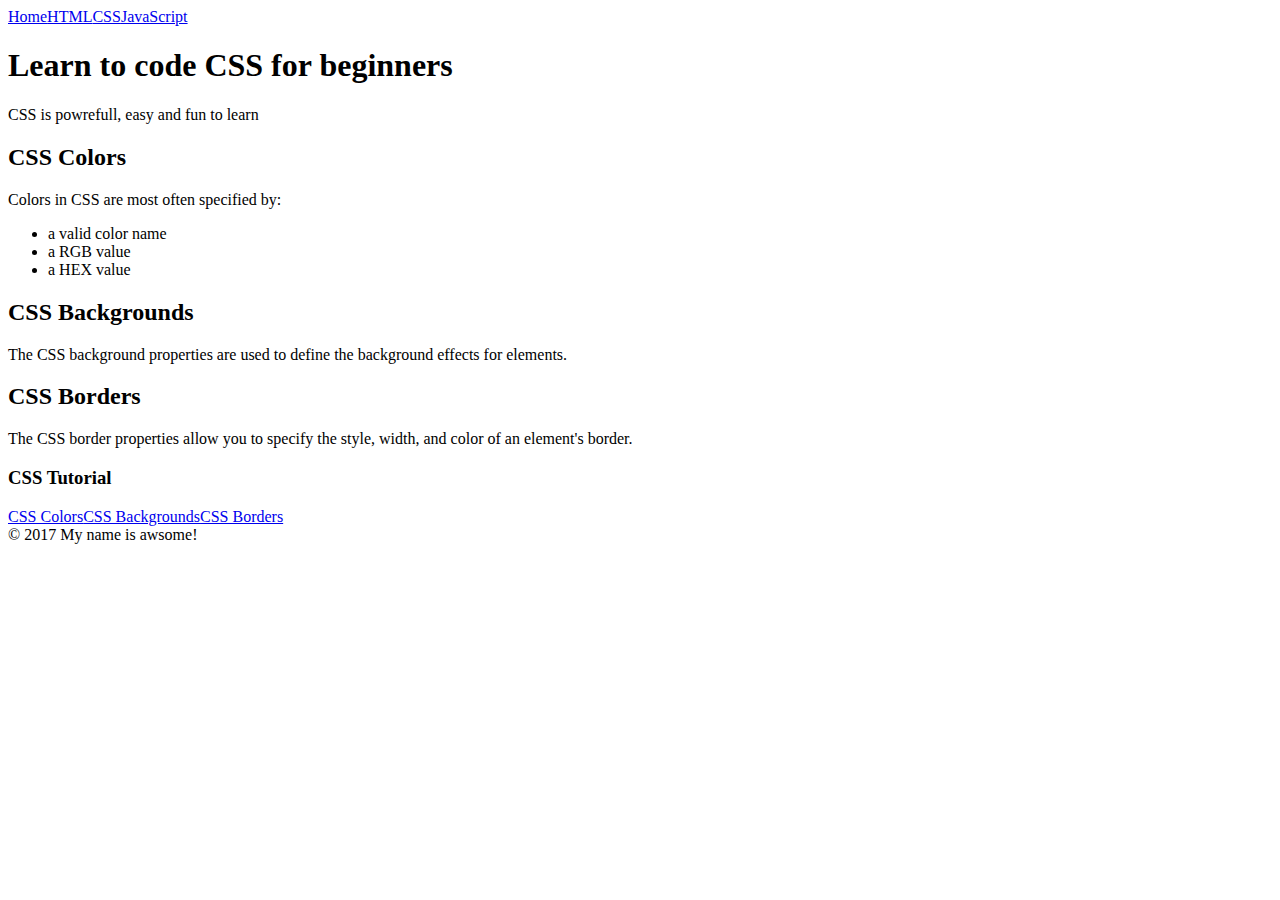
==== css/index.html @ 9bd9e8b0 "Update 2018-07-25T19:28:01.384Z" ====
<!DOCTYPE html><html><head><title>Learn to code CSS for beginners</title><meta name="description" content="CSS is powrefull, easy and fun to learn"><link rel="stylesheet" href="${baseUrl}/style.css"></head><body><header><a href="${baseUrl}${navigation.link}">Home</a><a href="${baseUrl}${navigation.link}">HTML</a><a class="current" href="${baseUrl}${navigation.link}">CSS</a><a href="${baseUrl}${navigation.link}">JavaScript</a></header><article><h1>Learn to code CSS for beginners</h1><p>CSS is powrefull, easy and fun to learn</p><h2>CSS Colors</h2><p>Colors in CSS are most often specified by:</p><ul><li>a valid color name</li><li>a RGB value</li><li>a HEX value</li></ul><h2>CSS Backgrounds</h2><p>The CSS background properties are used to define the background effects for elements.</p><h2>CSS Borders</h2><p>The CSS border properties allow you to specify the style, width, and color of an element's border.</p></article><nav><h3>CSS Tutorial</h3><a href="${baseUrl}${navigation.link}">CSS Colors</a><a href="${baseUrl}${navigation.link}">CSS Backgrounds</a><a href="${baseUrl}${navigation.link}">CSS Borders</a></nav><footer>&copy; 2017 My name is awsome! </footer></body></html>
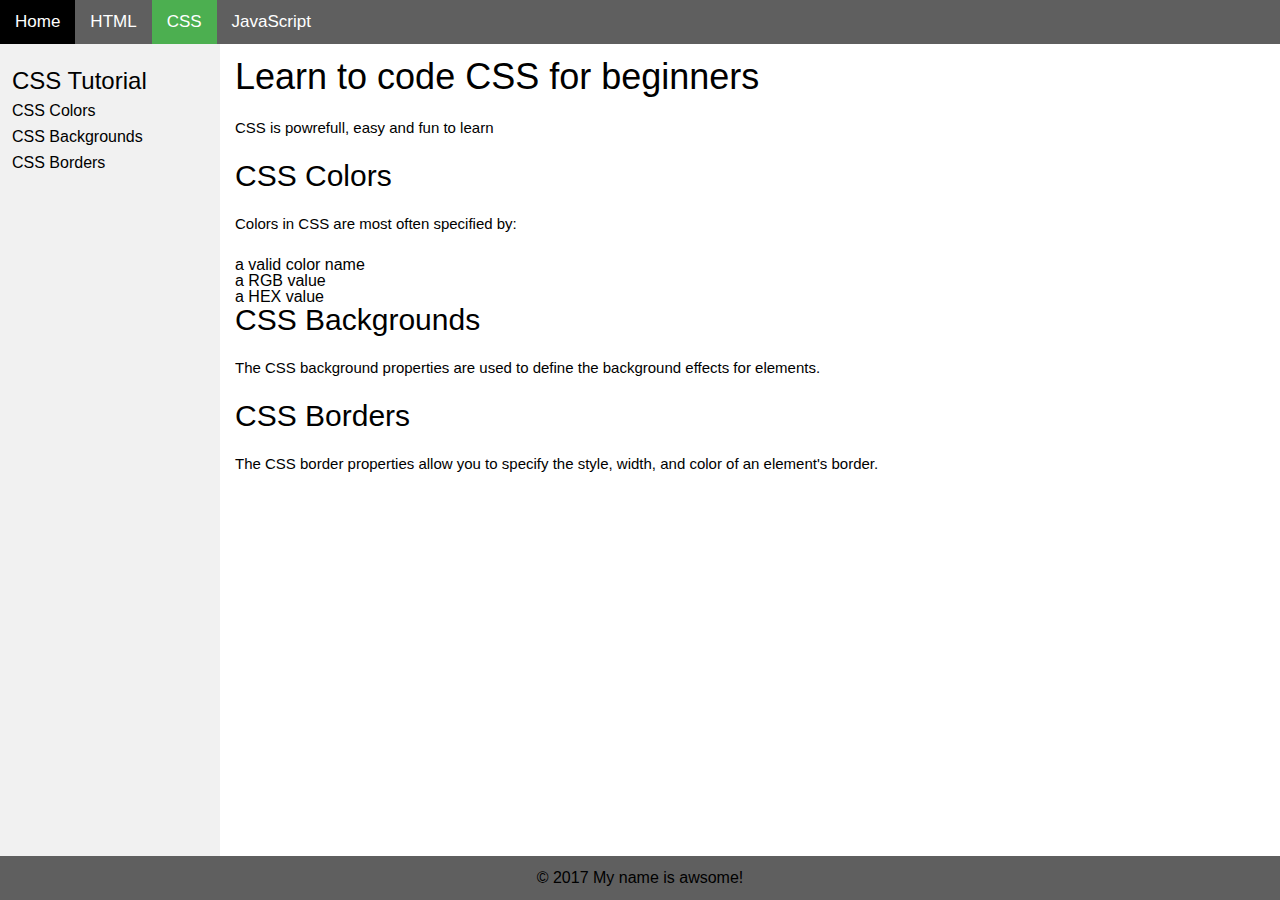
==== commit cb5260d9: "Update 2018-07-26T19:21:21.156Z" ====
--- a/css/index.html
+++ b/css/index.html
@@ -1 +1 @@
-<!DOCTYPE html><html><head><title>Learn to code CSS for beginners</title><meta name="description" content="CSS is powrefull, easy and fun to learn"><link rel="stylesheet" href="${baseUrl}/style.css"></head><body><header><a href="${baseUrl}${navigation.link}">Home</a><a href="${baseUrl}${navigation.link}">HTML</a><a class="current" href="${baseUrl}${navigation.link}">CSS</a><a href="${baseUrl}${navigation.link}">JavaScript</a></header><article><h1>Learn to code CSS for beginners</h1><p>CSS is powrefull, easy and fun to learn</p><h2>CSS Colors</h2><p>Colors in CSS are most often specified by:</p><ul><li>a valid color name</li><li>a RGB value</li><li>a HEX value</li></ul><h2>CSS Backgrounds</h2><p>The CSS background properties are used to define the background effects for elements.</p><h2>CSS Borders</h2><p>The CSS border properties allow you to specify the style, width, and color of an element's border.</p></article><nav><h3>CSS Tutorial</h3><a href="${baseUrl}${navigation.link}">CSS Colors</a><a href="${baseUrl}${navigation.link}">CSS Backgrounds</a><a href="${baseUrl}${navigation.link}">CSS Borders</a></nav><footer>&copy; 2017 My name is awsome! </footer></body></html>+<!DOCTYPE html><html><head><title>Learn to code CSS for beginners</title><meta name="description" content="CSS is powrefull, easy and fun to learn"><link rel="stylesheet" href="/style.css"></head><body><header><a href="/">Home</a><a href="/html">HTML</a><a class="current" href="/css">CSS</a><a href="/javascript">JavaScript</a></header><article><h1>Learn to code CSS for beginners</h1><p>CSS is powrefull, easy and fun to learn</p><h2>CSS Colors</h2><p>Colors in CSS are most often specified by:</p><ul><li>a valid color name</li><li>a RGB value</li><li>a HEX value</li></ul><h2>CSS Backgrounds</h2><p>The CSS background properties are used to define the background effects for elements.</p><h2>CSS Borders</h2><p>The CSS border properties allow you to specify the style, width, and color of an element's border.</p></article><nav><h3>CSS Tutorial</h3><a href="/css/colors">CSS Colors</a><a href="/css/backgrounds">CSS Backgrounds</a><a href="/css/borders">CSS Borders</a></nav><footer>&copy; 2017 My name is awsome! </footer></body></html>--- a/style.css
+++ b/style.css
@@ -0,0 +1,3 @@
+html,body,div,span,applet,object,iframe,h1,h2,h3,h4,h5,h6,p,blockquote,pre,a,abbr,acronym,address,big,cite,code,del,dfn,em,img,ins,kbd,q,s,samp,small,strike,strong,sub,sup,tt,var,b,u,i,center,dl,dt,dd,ol,ul,li,fieldset,form,label,legend,table,caption,tbody,tfoot,thead,tr,th,td,article,aside,canvas,details,embed,figure,figcaption,footer,header,hgroup,menu,nav,output,ruby,section,summary,time,mark,audio,video{margin:0;padding:0;border:0;font-size:100%;font:inherit;vertical-align:baseline}article,aside,details,figcaption,figure,footer,header,hgroup,menu,nav,section{display:block}body{line-height:1}ol,ul{list-style:none}blockquote,q{quotes:none}blockquote:before,blockquote:after,q:before,q:after{content:'';content:none}table{border-collapse:collapse;border-spacing:0}:root{--color-scorpion: #5f5f5f;--color-white: #fff;--color-fruit-salad: #4caf50;--color-black: #000;--color-seashell: #f1f1f1;--color-silver: #ccc}html,body{height:100%}*{-webkit-box-sizing:border-box;box-sizing:border-box}body{display:grid;grid-template-columns:220px 1fr;grid-template-rows:44px 1fr 44px;font-family:arial, helvetica, sans-serif}header{grid-column:1/3;grid-row:1/2}nav{grid-column:1/2;grid-row:2/3}article{grid-column:2/3;grid-row:2/3}footer{grid-column:1/3;grid-row:3/4}header,footer{background-color:var(--color-scorpion)}nav{background-color:var(--color-seashell)}header a{color:var(--color-white);text-decoration:none;padding:0 15px;line-height:44px;font-size:17px;display:inline-block}header a.current{background-color:var(--color-fruit-salad)}header a:hover{background-color:var(--color-black)}nav{padding-top:20px}nav h3,nav a{padding:5px 12px}nav a{color:var(--color-black);text-decoration:none;display:inline-block;width:100%;padding:5px 12px}nav a:hover{background-color:var(--color-scorpion);color:var(--color-white)}footer{display:-webkit-box;display:-ms-flexbox;display:flex;-webkit-box-pack:center;-ms-flex-pack:center;justify-content:center;-webkit-box-align:center;-ms-flex-align:center;align-items:center}article{padding:15px}article p{margin:15px 0;font-size:15px;line-height:36px}h1,h2,h3,h4,h5,h6{margin:15px p}h1{font-size:36px}h2{font-size:30px}h3{font-size:24px}h4{font-size:20px}h5{font-size:18px}h6{font-size:16px}
+
+/*# sourceMappingURL=style.css.map */
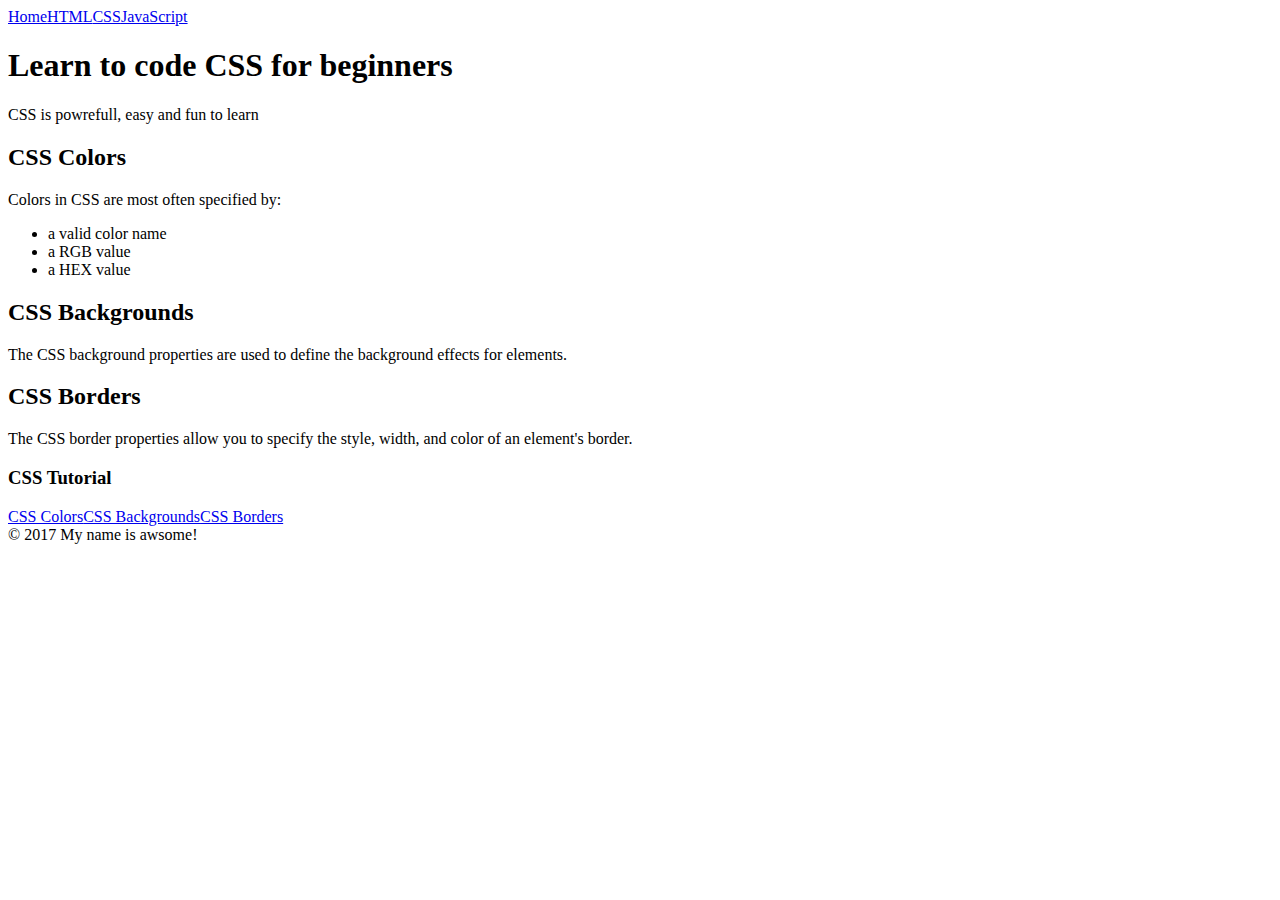
==== commit 3908814f: "Update 2018-07-29T22:16:23.576Z" ====
--- a/css/index.html
+++ b/css/index.html
@@ -1 +1 @@
-<!DOCTYPE html><html><head><title>Learn to code CSS for beginners</title><meta name="description" content="CSS is powrefull, easy and fun to learn"><link rel="stylesheet" href="/style.css"></head><body><header><a href="/">Home</a><a href="/html">HTML</a><a class="current" href="/css">CSS</a><a href="/javascript">JavaScript</a></header><article><h1>Learn to code CSS for beginners</h1><p>CSS is powrefull, easy and fun to learn</p><h2>CSS Colors</h2><p>Colors in CSS are most often specified by:</p><ul><li>a valid color name</li><li>a RGB value</li><li>a HEX value</li></ul><h2>CSS Backgrounds</h2><p>The CSS background properties are used to define the background effects for elements.</p><h2>CSS Borders</h2><p>The CSS border properties allow you to specify the style, width, and color of an element's border.</p></article><nav><h3>CSS Tutorial</h3><a href="/css/colors">CSS Colors</a><a href="/css/backgrounds">CSS Backgrounds</a><a href="/css/borders">CSS Borders</a></nav><footer>&copy; 2017 My name is awsome! </footer></body></html>+<!DOCTYPE html><html><head><title>Learn to code CSS for beginners</title><meta name="description" content="CSS is powrefull, easy and fun to learn"><link rel="stylesheet" href="${baseUrl}/style.css"></head><body><header><a href="${baseUrl}${navigation.link}">Home</a><a href="${baseUrl}${navigation.link}">HTML</a><a class="current" href="${baseUrl}${navigation.link}">CSS</a><a href="${baseUrl}${navigation.link}">JavaScript</a></header><article><h1>Learn to code CSS for beginners</h1><p>CSS is powrefull, easy and fun to learn</p><h2>CSS Colors</h2><p>Colors in CSS are most often specified by:</p><ul><li>a valid color name</li><li>a RGB value</li><li>a HEX value</li></ul><h2>CSS Backgrounds</h2><p>The CSS background properties are used to define the background effects for elements.</p><h2>CSS Borders</h2><p>The CSS border properties allow you to specify the style, width, and color of an element's border.</p></article><nav><h3>CSS Tutorial</h3><a href="/css/colors">CSS Colors</a><a href="/css/backgrounds">CSS Backgrounds</a><a href="/css/borders">CSS Borders</a></nav><footer>&copy; 2017 My name is awsome! </footer></body></html>